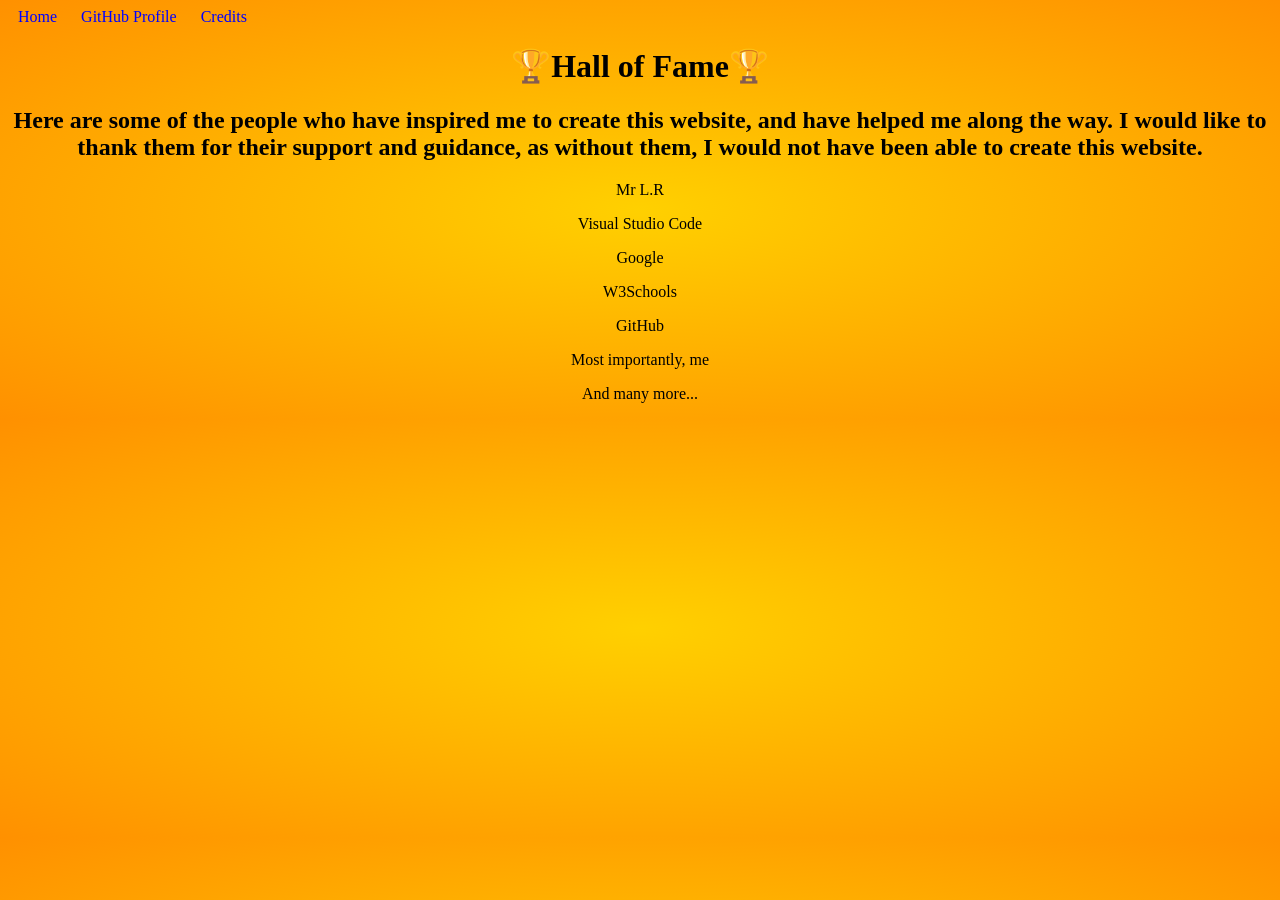
==== credits.html @ af833251 "added credits" ====
<!DOCTYPE html>
<html lang="en">

<head>
    <meta charset="UTF-8">
    <meta name="viewport" content="width=device-width, initial-scale=1.0">
    <title>Page Title</title>
    <link rel="stylesheet" href="style.css">
</head>
<nav class="links">
    <a href="file:///Users/joshuahong110316icloud.com/Documents/GitHub/ct-portfolio/index.html">Home</a>
    <a href="https://github.com/jeremy1234567891011121314151617181920/ct-portfolio">GitHub Profile</a>
    <a href="credits.html">Credits</a>
</nav>

<body>
    <h1>🏆Hall of Fame🏆</h1>
    <script src="script.js"></script>

    <h2>Here are some of the people who have inspired me to create this website, and have helped me along the way. I
        would like to thank them for their support and guidance, as without them, I would not have been able to create
        this website.</h2>

    <p>Mr L.R</p>
    <p>Visual Studio Code</p>
    <p>Google</p>
    <p>W3Schools</p>
    <p>GitHub</p>
    <p>Most importantly, me</p>
    <p>And many more...</p>


    <link rel="stylesheet" href="credits.css">



</body>

</html>
---- credits.css ----
body {
    background-image: radial-gradient(#ffd000 0%, hsl(34, 100%, 50%) 100%);
    font-family: Cambria, Cochin, Georgia, Times, 'Times New Roman', serif;
    text-align: center;

}

nav {
    text-align: left;
}

.links a {
    text-decoration: none;
    color: blue;
    margin: 10px;
}
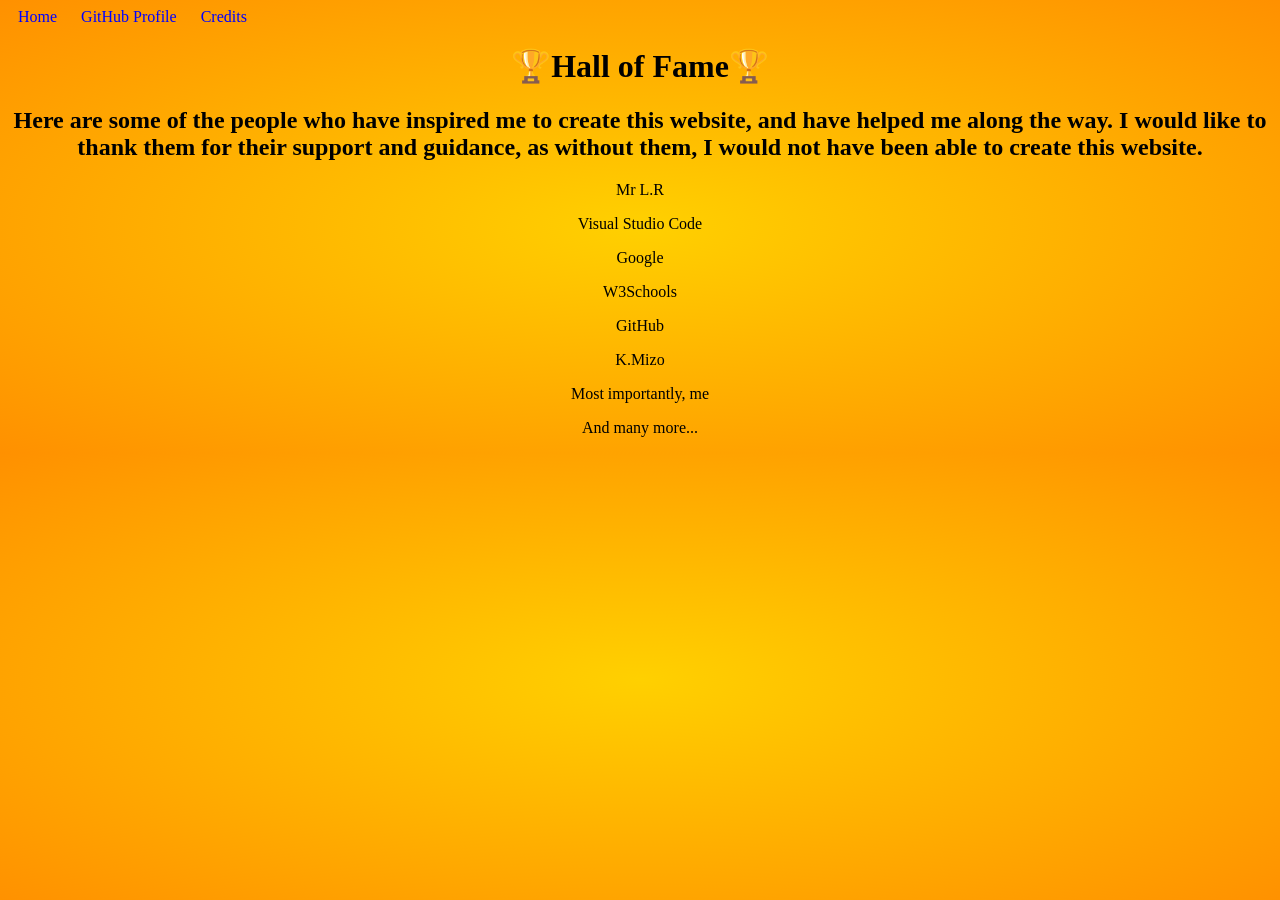
==== commit 1d8fa2e9: "added K.Mizo" ====
--- a/credits.html
+++ b/credits.html
@@ -8,7 +8,7 @@
     <link rel="stylesheet" href="style.css">
 </head>
 <nav class="links">
-    <a href="file:///Users/joshuahong110316icloud.com/Documents/GitHub/ct-portfolio/index.html">Home</a>
+    <a href="index.html">Home</a>
     <a href="https://github.com/jeremy1234567891011121314151617181920/ct-portfolio">GitHub Profile</a>
     <a href="credits.html">Credits</a>
 </nav>
@@ -26,6 +26,7 @@
     <p>Google</p>
     <p>W3Schools</p>
     <p>GitHub</p>
+    <p>K.Mizo</p>
     <p>Most importantly, me</p>
     <p>And many more...</p>
 
--- a/credits.css
+++ b/credits.css
@@ -13,4 +13,8 @@
     text-decoration: none;
     color: blue;
     margin: 10px;
+}
+
+.links a:hover {
+    text-decoration: underline;
 }
